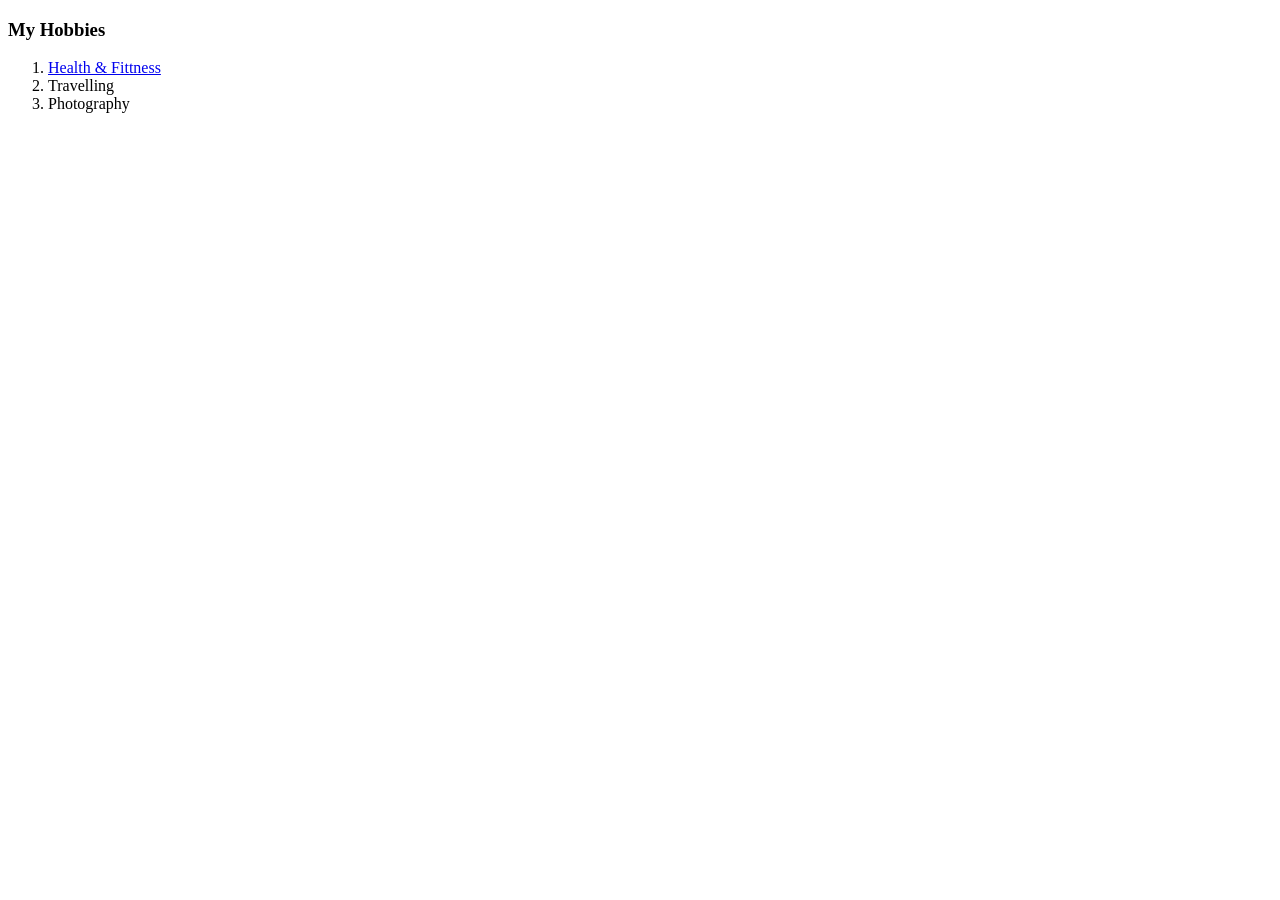
==== hobbies.html @ 837768c2 "Added initial CV website files" ====
<!DOCTYPE html>
<html lang="en" dir="ltr">
  <head>
    <meta charset="utf-8">
    <title>My hobbies</title>
  </head>
  <body>
    <h3>My Hobbies</h3>
    <ol>
      <li><a href="https://bit.ly/34hsIW4">Health & Fittness</a></li>
      <li>Travelling</li>
      <li>Photography</li>
    </ol>
  
  </body>
</html>
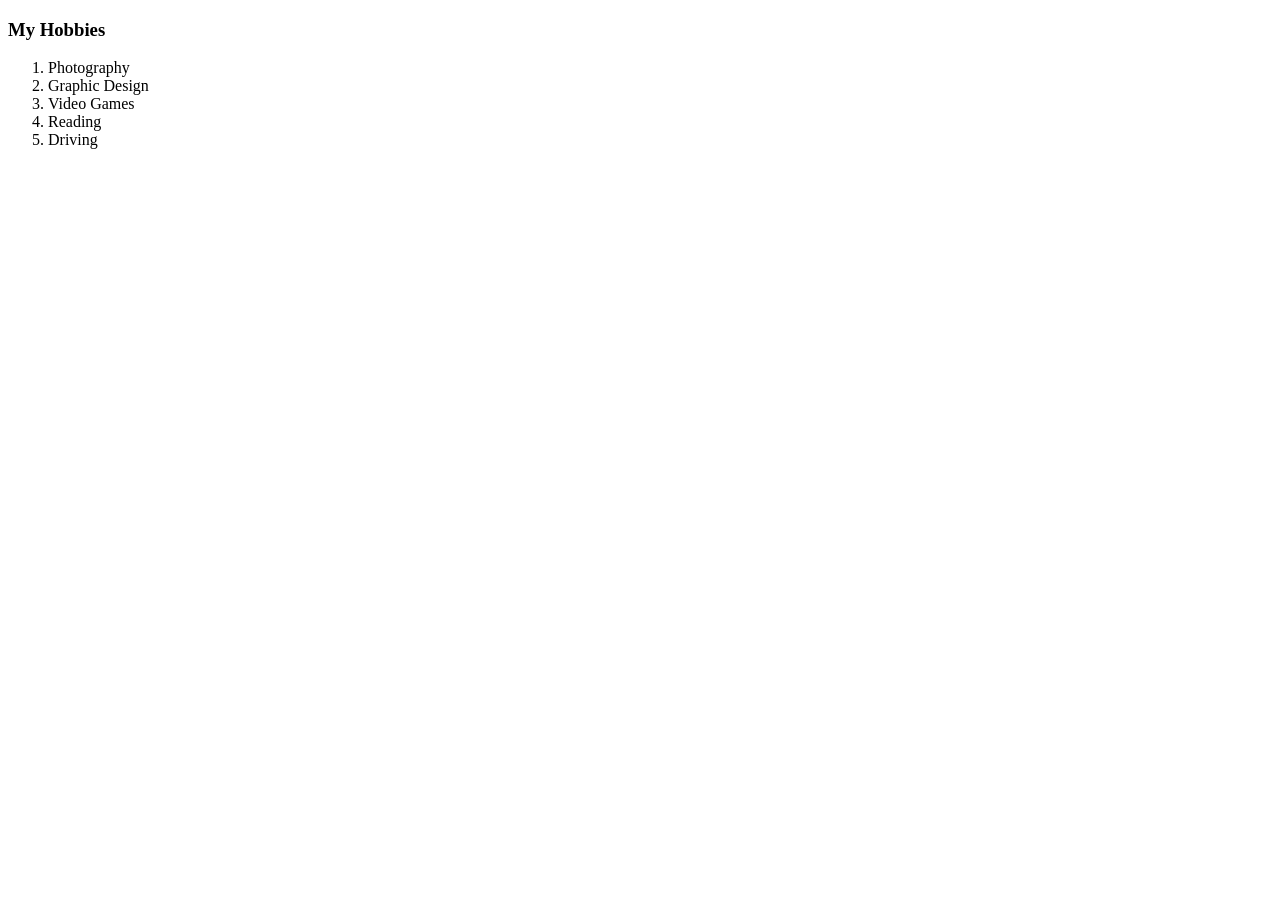
==== commit f4363219: "Added initial CV files" ====
--- a/hobbies.html
+++ b/hobbies.html
@@ -2,15 +2,16 @@
 <html lang="en" dir="ltr">
   <head>
     <meta charset="utf-8">
-    <title>My hobbies</title>
+    <title>My Hobbies</title>
   </head>
   <body>
     <h3>My Hobbies</h3>
     <ol>
-      <li><a href="https://bit.ly/34hsIW4">Health & Fittness</a></li>
-      <li>Travelling</li>
       <li>Photography</li>
+      <li>Graphic Design</li>
+      <li>Video Games</li>
+      <li>Reading</li>
+      <li>Driving</li>
     </ol>
-  
   </body>
 </html>
